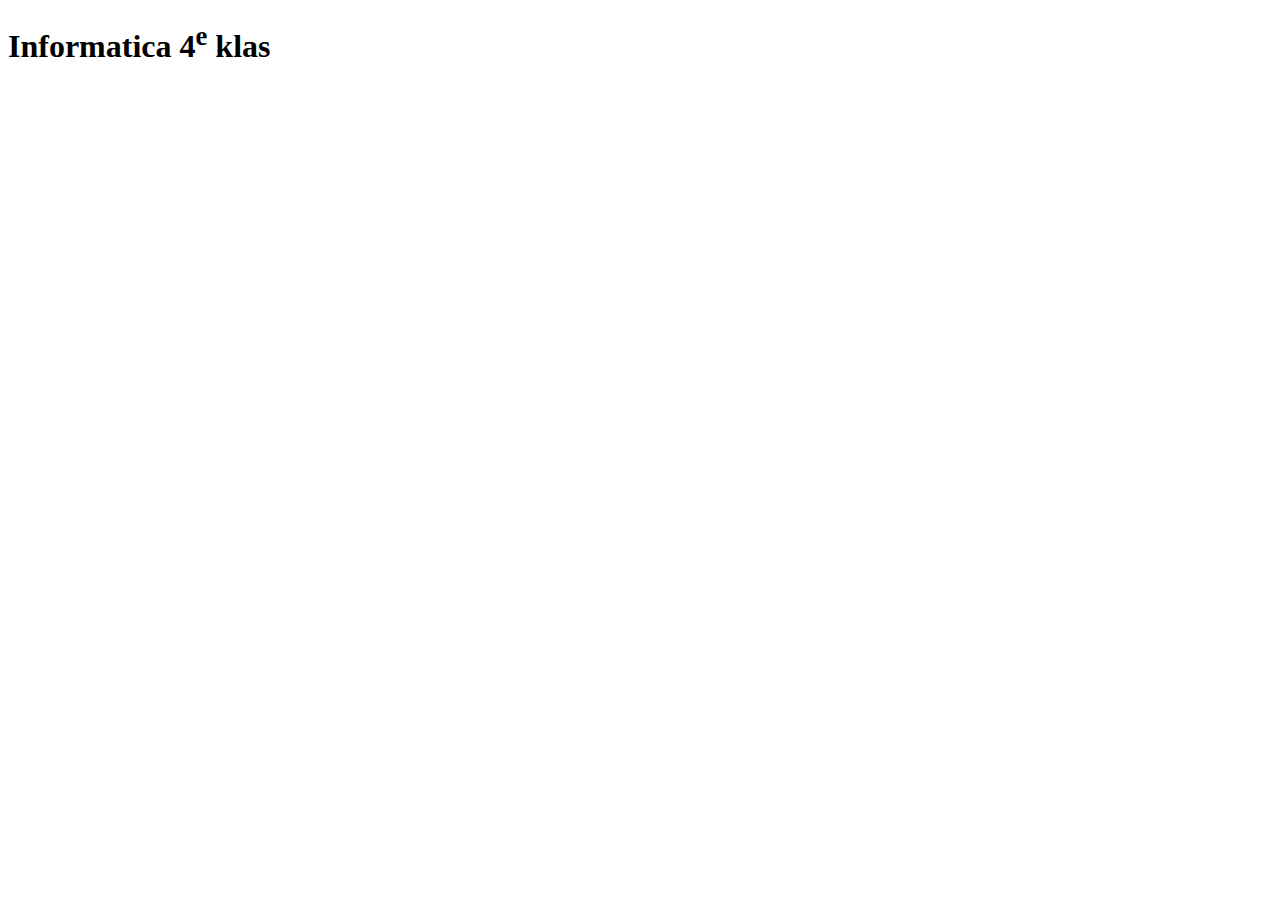
==== index.html @ d53779d0 "update" ====
<!DOCTYPE html>

<html>

<head>

    <title>Master</title>
<link href="style.css" rel="stylesheet" type="text/css">
	
	</head>
	
	<h1> Informatica 4<sup>e</sup> klas</h1>
	


</body>

</html>
---- style.css ----
html {

    cursor: url('crosshair.png'), auto;

    height: 100%;

}

body {

    background: url('pond.jpg') no-repeat;

    background-size: cover;

    overflow: hidden;

}

#container {

    width: 100%;

    height: 100%;

}
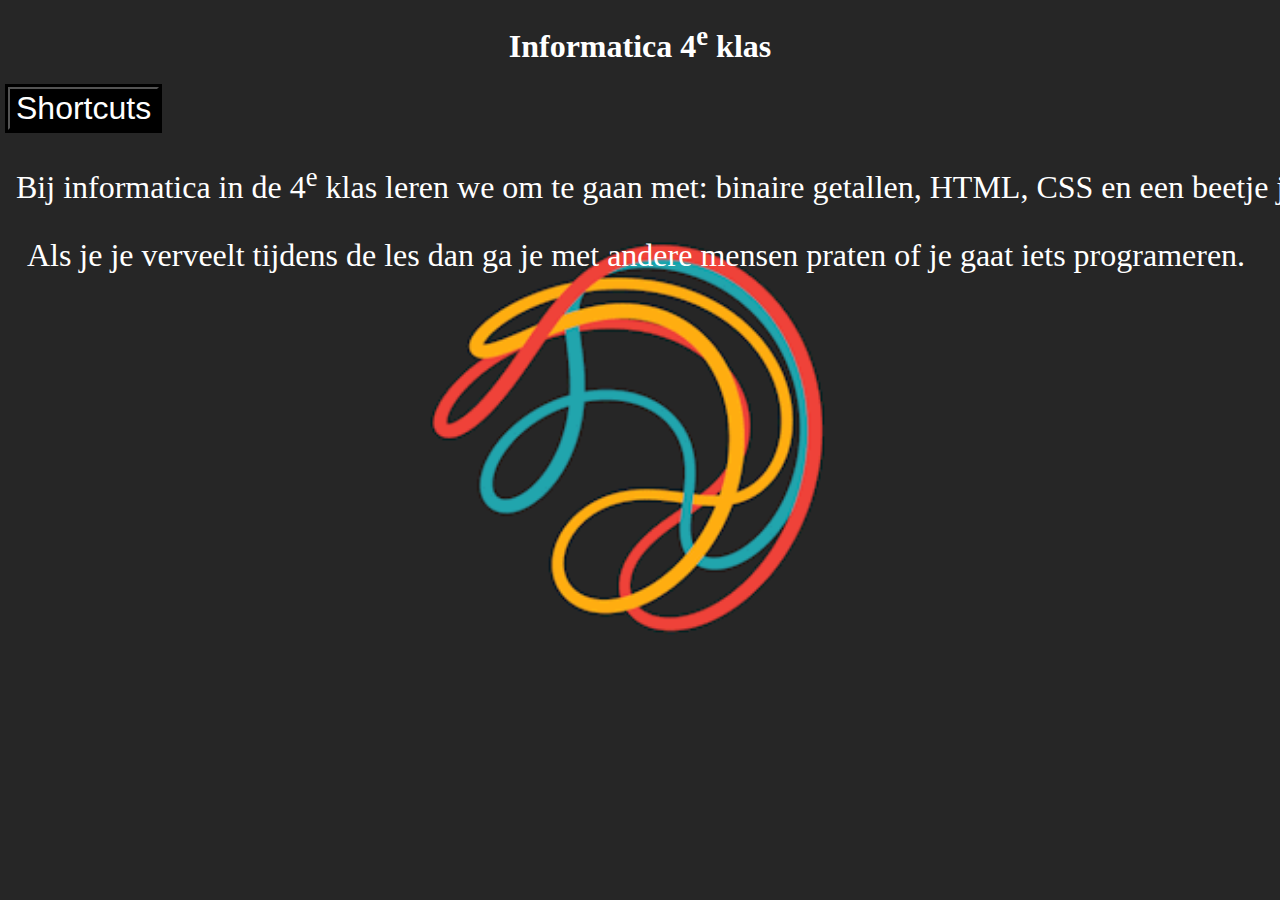
==== commit 53ebe911: "Update master page w/ dropdown menu" ====
--- a/index.html
+++ b/index.html
@@ -1,6 +1,7 @@
 <!DOCTYPE html>
 
 <html>
+<body>
 
 <head>
 
@@ -11,9 +12,20 @@
 	
 	<h1> Informatica 4<sup>e</sup> klas</h1>
 	
+	<div class="dropdown">
+		<button class="dropbtn">Shortcuts</button>
+		<div class="dropdown-content">
+			<a href="https://student.lessonup.io/" target="_blank">lessonup.io</a>
+			<a href="https://www.w3schools.com/html/default.asp" target="blank">W3schools html</a>
+			<a href="https://www.w3schools.com/css/default.asp" target="blank">W3schools css</a>
+	</div>
+</div>
+	
+	<pre> Bij informatica in de 4<sup>e</sup> klas leren we om te gaan met: binaire getallen, HTML, CSS en een beetje javascript.</pre>
+	<pre>Als je je verveelt tijdens de les dan ga je met andere mensen praten of je gaat iets programeren. </pre>
+
 
 
 </body>
 
-</html>
-
+</html>--- a/style.css
+++ b/style.css
@@ -1,25 +1,80 @@
-html {
+body {
 
-    cursor: url('crosshair.png'), auto;
+    background: url('background.gif');
 
-    height: 100%;
+    background-size: cover;
+
+    overflow: auto;
 
 }
 
-body {
-
-    background: url('pond.jpg') no-repeat;
-
-    background-size: cover;
-
-    overflow: hidden;
-
+pre {
+	text-align: center;
+	font-family: "Times New Roman", Times, serif;
+	color: white;
+	font-size: 200%;
 }
 
-#container {
+a {
+	color: white;
+	font-size: 200%;
+	border-bottom: 6px double white;
+}
 
-    width: 100%;
+h1 { 
+	color: white;
+	text-align: center;
+	
+}
 
-    height: 100%;
+p {
+	color: white;
+	font-size: 180%;
+}
 
-}+span {
+	font-size: 200%
+}
+
+.dropbtn {
+	color: white;
+	font-size: 200%;
+	background-color: black;
+	outline-style: solid;
+	outline-color: black;
+	background-repeat: no-repeat;
+	max-width: 100%;
+}
+
+
+.dropdown {
+	position: relative;
+	display: inline-block;
+	
+}
+
+.dropdown-content {
+	display: none;
+	position: absolute;
+	background-color: black;
+	outline-style: solid;
+	outline-color: white;
+	min-width: 1%;
+	box-shadow: 0px 8px 16px 0px rgba(0,0,0,0.2);
+	padding: 1px 10px;
+	z-index: 1;
+}
+
+.dropdown-content a {
+    color: white;
+    padding: 12px 16px;
+    text-decoration: none;
+    display: block;
+}
+
+.dropdown-content a:hover {background-color: gray}
+
+
+.dropdown:hover .dropdown-content {
+	display: block;
+}
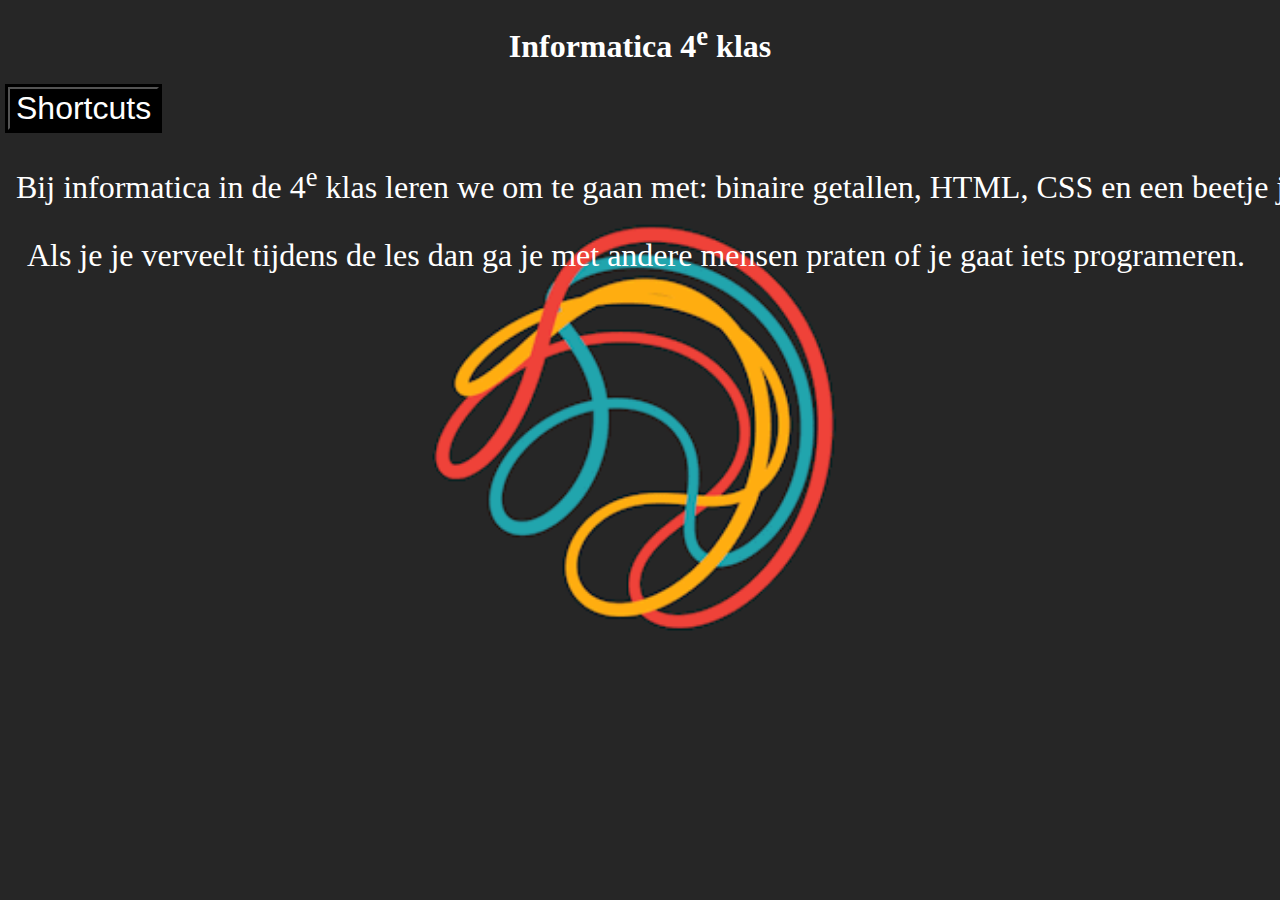
==== commit d0a22d3e: "Update" ====
--- a/index.html
+++ b/index.html
@@ -5,7 +5,7 @@
 
 <head>
 
-    <title>Master</title>
+    <title>Hub page</title>
 <link href="style.css" rel="stylesheet" type="text/css">
 	
 	</head>
@@ -18,6 +18,7 @@
 			<a href="https://student.lessonup.io/" target="_blank">lessonup.io</a>
 			<a href="https://www.w3schools.com/html/default.asp" target="blank">W3schools html</a>
 			<a href="https://www.w3schools.com/css/default.asp" target="blank">W3schools css</a>
+			<a href="Page1.html" target="self">Notes</a>
 	</div>
 </div>
 	
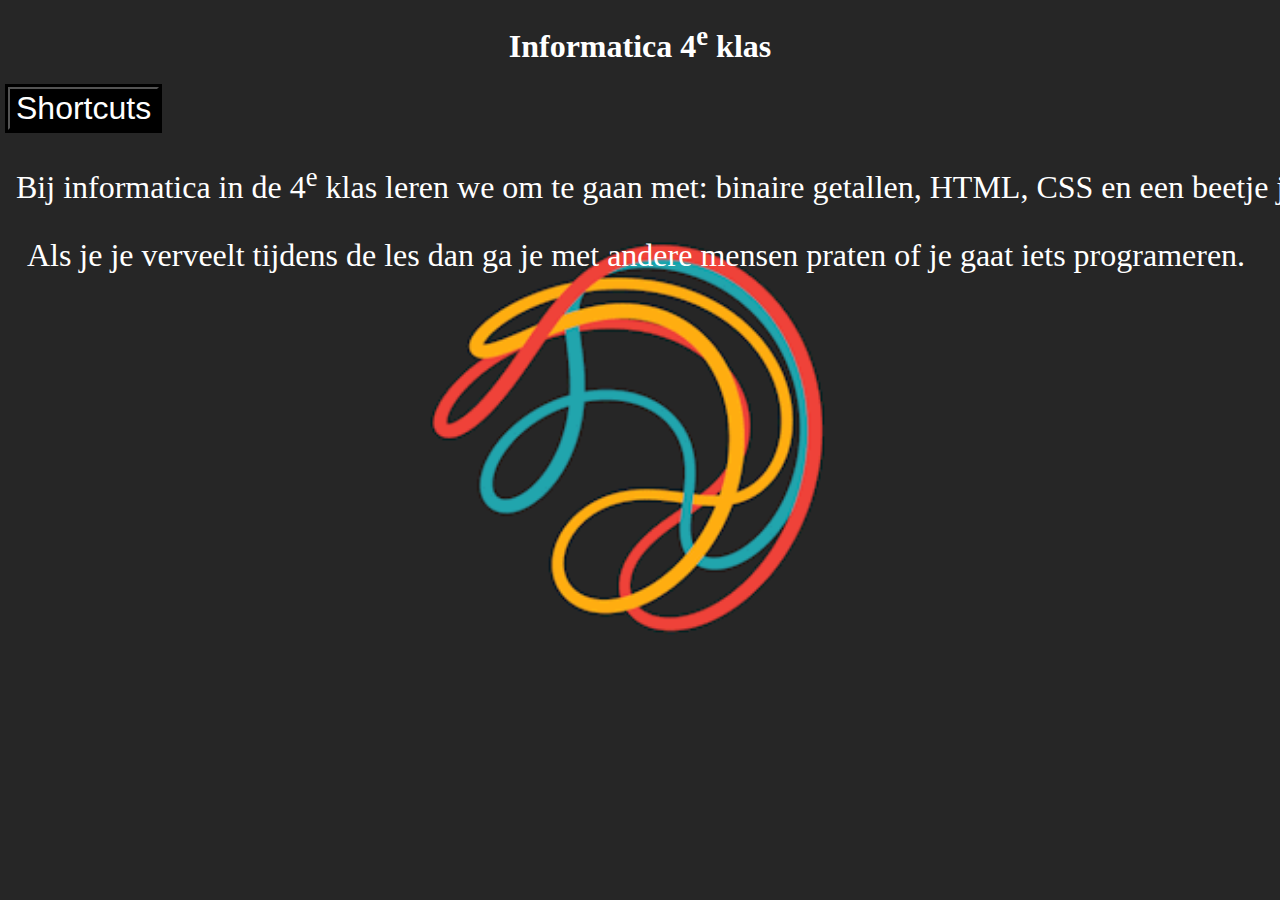
==== commit 12793bf0: "Add files via upload" ====
--- a/index.html
+++ b/index.html
@@ -19,6 +19,7 @@
 			<a href="https://www.w3schools.com/html/default.asp" target="blank">W3schools html</a>
 			<a href="https://www.w3schools.com/css/default.asp" target="blank">W3schools css</a>
 			<a href="Page1.html" target="self">Notes</a>
+			<a href="http://www.weed.com" target="blank">waar kan ik lekker shoppen</a>
 	</div>
 </div>
 	
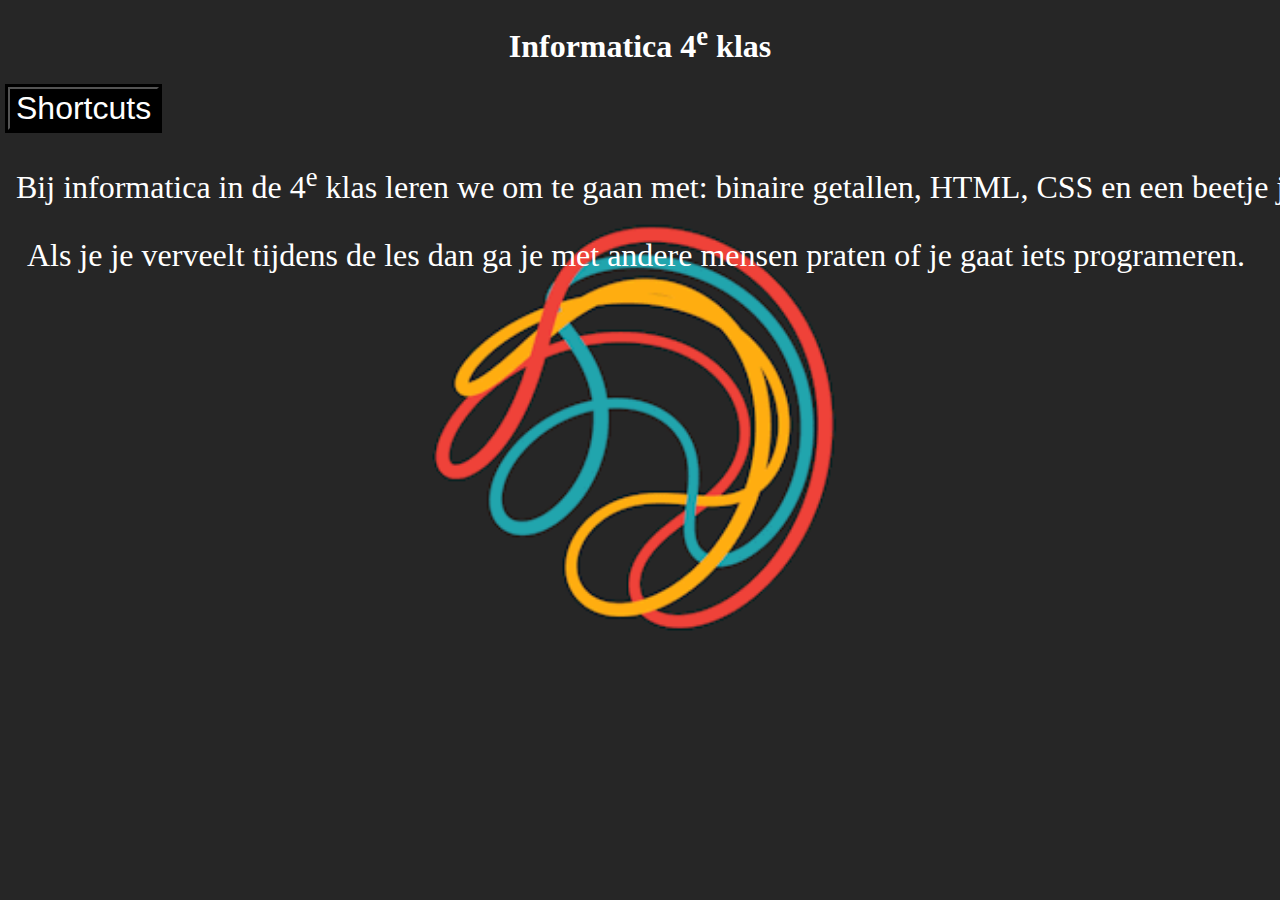
==== commit d7a65f55: "Add files via upload" ====
--- a/index.html
+++ b/index.html
@@ -19,7 +19,7 @@
 			<a href="https://www.w3schools.com/html/default.asp" target="blank">W3schools html</a>
 			<a href="https://www.w3schools.com/css/default.asp" target="blank">W3schools css</a>
 			<a href="Page1.html" target="self">Notes</a>
-			<a href="http://www.weed.com" target="blank">waar kan ik lekker shoppen</a>
+			<a href="http://http://www.trojanbrands.com/en/condoms" target="blank">waar kan ik lekker sjoppen</a>
 	</div>
 </div>
 	
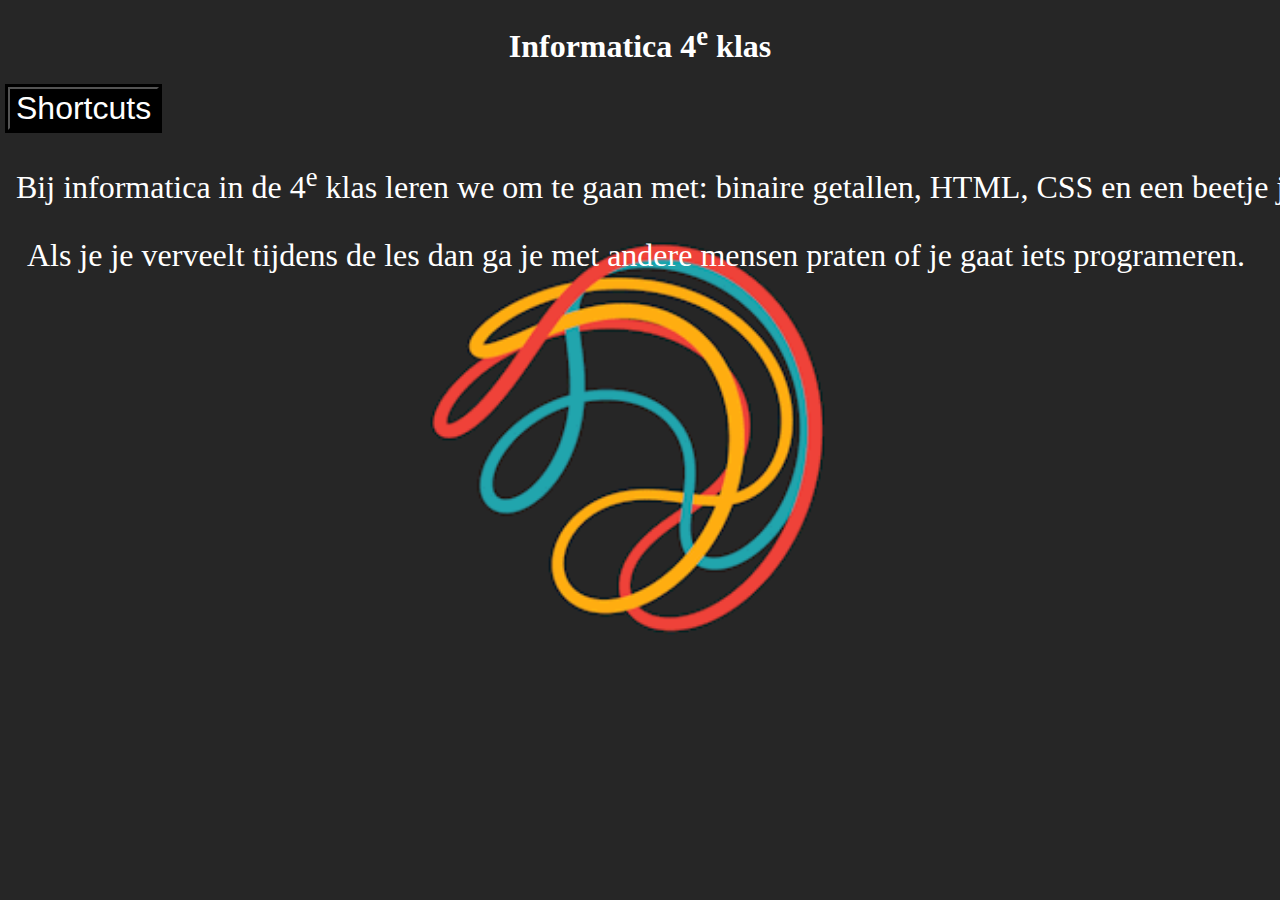
==== commit 4bb9b8e2: "Add files via upload" ====
--- a/index.html
+++ b/index.html
@@ -19,7 +19,7 @@
 			<a href="https://www.w3schools.com/html/default.asp" target="blank">W3schools html</a>
 			<a href="https://www.w3schools.com/css/default.asp" target="blank">W3schools css</a>
 			<a href="Page1.html" target="self">Notes</a>
-			<a href="http://http://www.trojanbrands.com/en/condoms" target="blank">waar kan ik lekker sjoppen</a>
+
 	</div>
 </div>
 	
